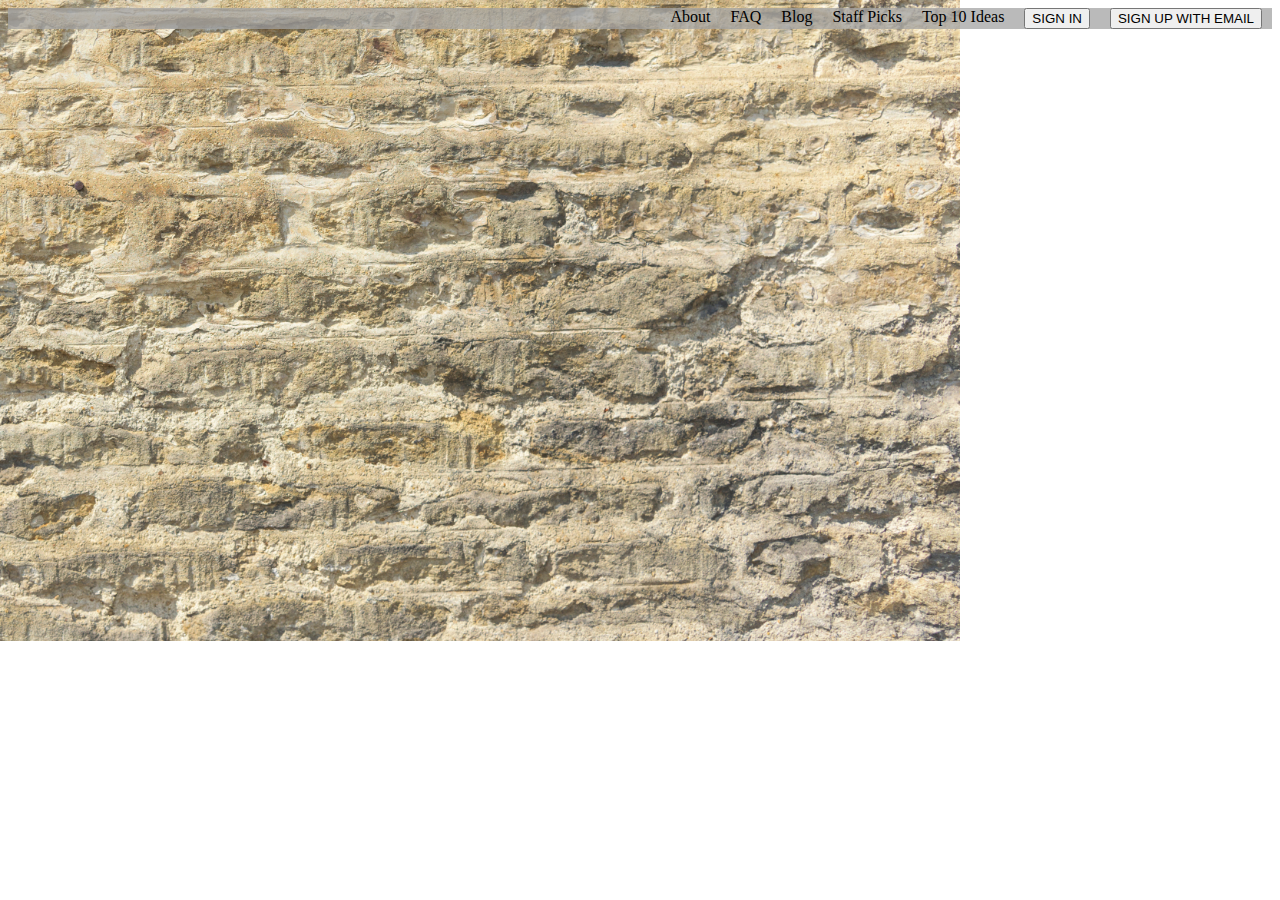
==== landing-page.html @ 8d7b1bac "Initial styles for 2nd matching excercise." ====
<!DOCTYPE html>
<html>
  <head>
    <link href="css/styles2.css" rel="stylesheet" type="text/css">
    <title></title>
  </head>
  <body>
    <div class="top-nav">
      <button type="button" name="button">SIGN UP WITH EMAIL</button>
      <button type="button" name="button">SIGN IN</button>
      <a href="#">Top 10 Ideas</a>
      <a href="#">Staff Picks</a>
      <a href="#">Blog</a>
      <a href="#">FAQ</a>
      <a href="#">About</a>
    </div>
  </body>
</html>
---- css/styles2.css ----
*,
html {
    box-sizing: border-box;
}
*, *:before, *:after {
    box-sizing: inherit;
}

body {
  background-image: url("../img/wall.jpeg");
  background-repeat: no-repeat;
}

.top-nav {
  background-color: rgba(163, 163, 163, 0.75);
  overflow: hidden;
  height: 100%
}

.top-nav a , button {
  float: right;
  text-align: center;
  text-decoration: none;
  color: black;
  margin-left: 10px;
  margin-right: 10px;
}
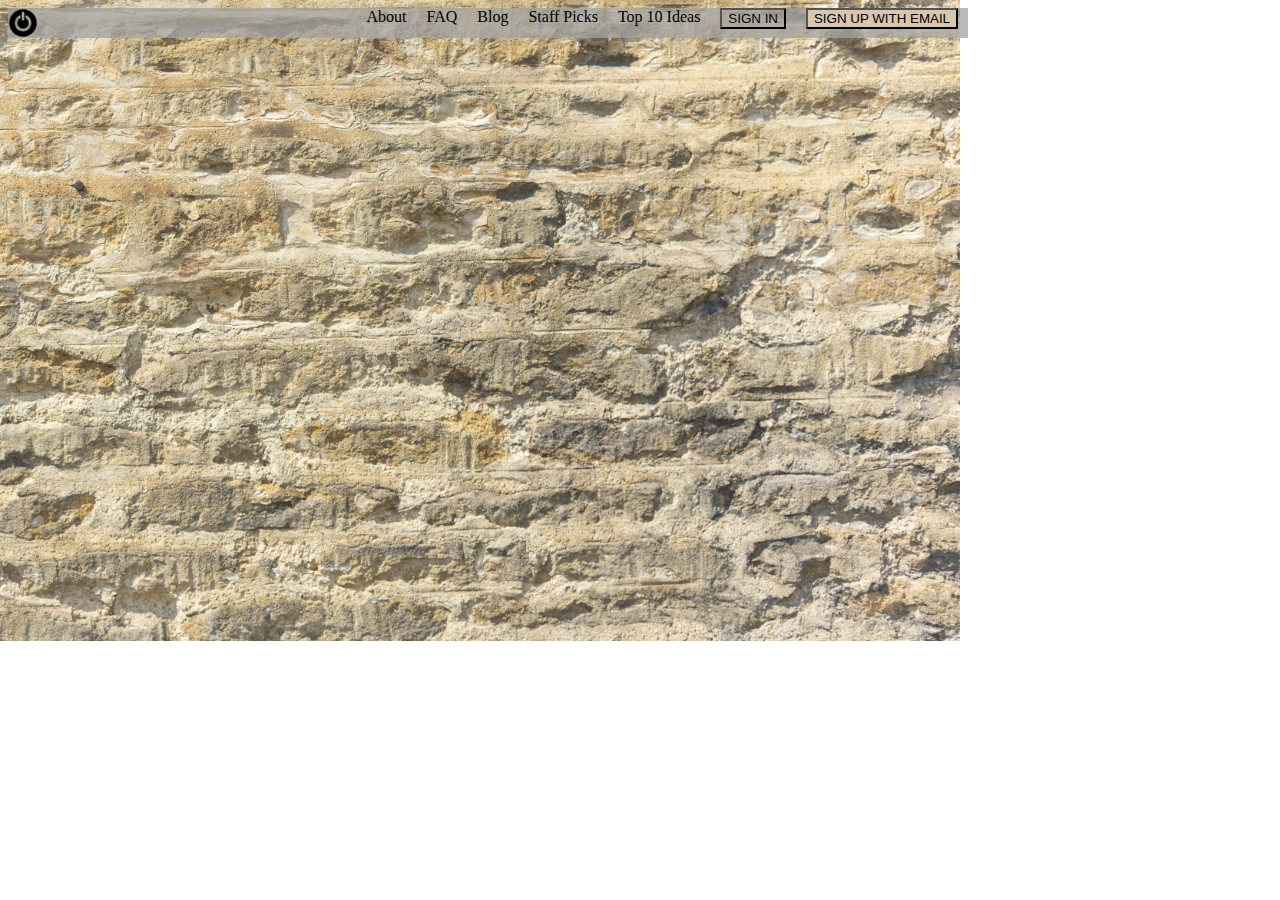
==== commit 03c54b88: "Add 1st version of top nav bar." ====
--- a/landing-page.html
+++ b/landing-page.html
@@ -6,13 +6,14 @@
   </head>
   <body>
     <div class="top-nav">
-      <button type="button" name="button">SIGN UP WITH EMAIL</button>
-      <button type="button" name="button">SIGN IN</button>
+      <button id="email-button" type="button" name="button">SIGN UP WITH EMAIL</button>
+      <button id="signin-button" type="button" name="button">SIGN IN</button>
       <a href="#">Top 10 Ideas</a>
       <a href="#">Staff Picks</a>
       <a href="#">Blog</a>
       <a href="#">FAQ</a>
       <a href="#">About</a>
+      <img id="nav-icon" src="img/small-icon.png" alt="">
     </div>
   </body>
 </html>
--- a/css/styles2.css
+++ b/css/styles2.css
@@ -14,7 +14,7 @@
 .top-nav {
   background-color: rgba(163, 163, 163, 0.75);
   overflow: hidden;
-  height: 100%
+  width: 960px;
 }
 
 .top-nav a , button {
@@ -25,3 +25,18 @@
   margin-left: 10px;
   margin-right: 10px;
 }
+
+#signin-button {
+  background-color: Transparent
+}
+
+#email-button {
+  background-color: #d8c6af;
+}
+
+#nav-icon {
+  float: left;
+  width: 30px;
+  height: 30px;
+
+}
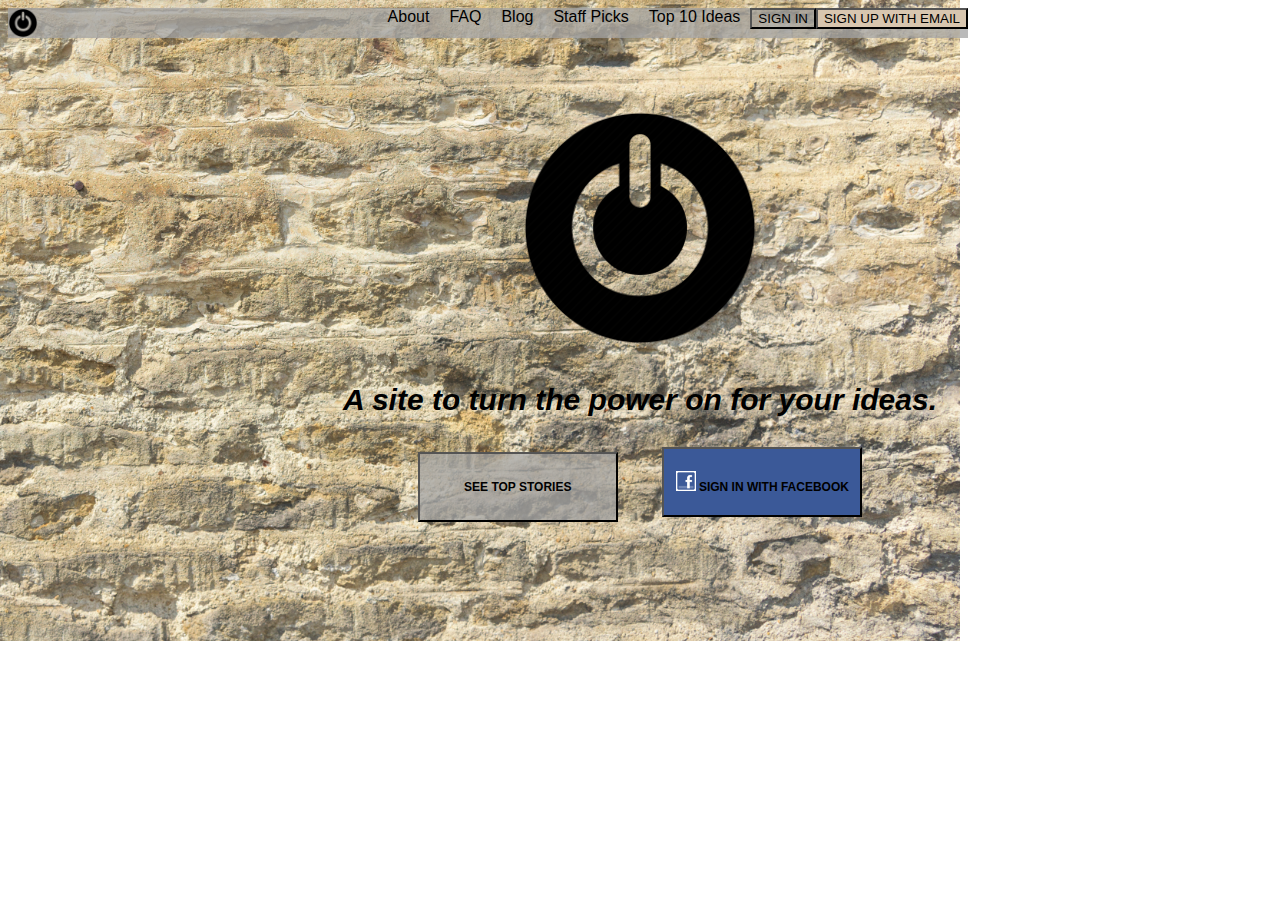
==== commit dbae7b1e: "Add main page buttons / styles." ====
--- a/landing-page.html
+++ b/landing-page.html
@@ -15,5 +15,14 @@
       <a href="#">About</a>
       <img id="nav-icon" src="img/small-icon.png" alt="">
     </div>
+    <img id="nav-icon-big" src="img/small-icon.png" alt="">
+    <div class="slogan">
+        <p>A site to turn the power on for your ideas.</p>
+    </div>
+    <div class="main">
+      <button id="story-button" class="main-buttons" type="button" name="button">SEE TOP STORIES</button>
+      <button id="facebook-button" class="main-buttons" type="button" name="button"> <img id="facebook-icon" src="img/facebook.png" alt=""> SIGN IN WITH FACEBOOK</button>
+    </div>
+
   </body>
 </html>
--- a/css/styles2.css
+++ b/css/styles2.css
@@ -9,6 +9,7 @@
 body {
   background-image: url("../img/wall.jpeg");
   background-repeat: no-repeat;
+  font-family: "Century Gothic", CenturyGothic, Geneva, AppleGothic, sans-serif;
 }
 
 .top-nav {
@@ -17,7 +18,7 @@
   width: 960px;
 }
 
-.top-nav a , button {
+.top-nav a{
   float: right;
   text-align: center;
   text-decoration: none;
@@ -26,12 +27,37 @@
   margin-right: 10px;
 }
 
+.slogan {
+  text-align: center;
+  color: black;
+  font-style: italic;
+  font-weight: bold;
+  font-size: 30px
+}
+
+.main {
+  text-align: center;
+}
+
+.main-buttons {
+  /*margin-left: 0 auto;
+  margin-right: 0 auto;*/
+  width: 200px;
+  height: 70px;
+  margin-left: 20px;
+  margin-right: 20px;
+  font-size: 12px;
+  font-weight: bold;
+}
+
 #signin-button {
-  background-color: Transparent
+  background-color: Transparent;
+  float: right;
 }
 
 #email-button {
   background-color: #d8c6af;
+  float: right;
 }
 
 #nav-icon {
@@ -40,3 +66,25 @@
   height: 30px;
 
 }
+
+#nav-icon-big {
+  display: block;
+  margin-top: 65px;
+  margin-left: auto;
+  margin-right: auto;
+  width: 250px;
+  height: 250px;
+}
+
+#story-button {
+  background-color: rgba(163, 163, 163, 0.75);
+}
+
+#facebook-button {
+  background-color: #3B5998;
+}
+
+#facebook-icon {
+  width: 20px;
+  height: 20px;
+}
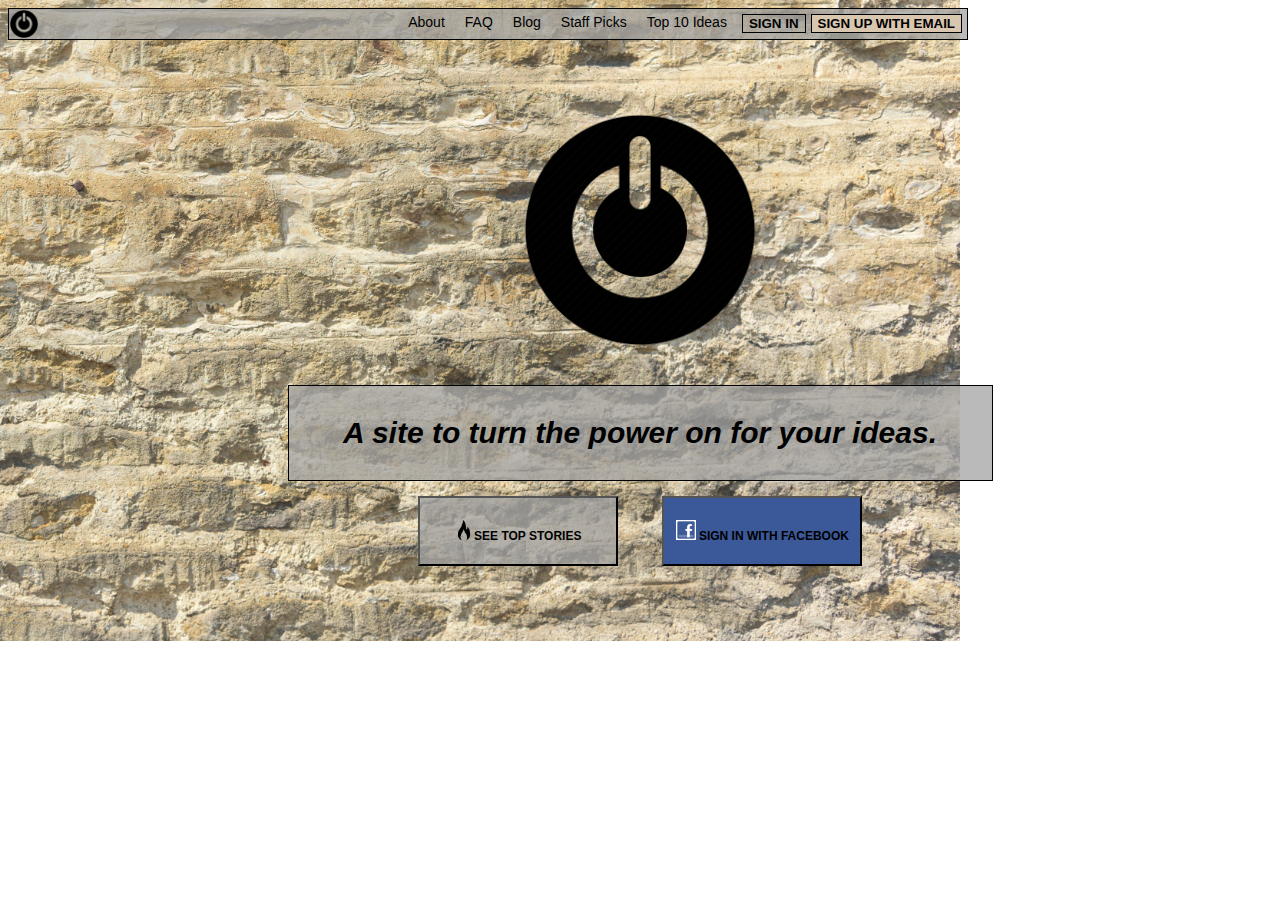
==== commit 2dcb3601: "Adjust nav bar, slogan, and button styles." ====
--- a/landing-page.html
+++ b/landing-page.html
@@ -6,8 +6,8 @@
   </head>
   <body>
     <div class="top-nav">
-      <button id="email-button" type="button" name="button">SIGN UP WITH EMAIL</button>
-      <button id="signin-button" type="button" name="button">SIGN IN</button>
+      <button id="email-button" type="button" name="button"><strong>SIGN UP WITH EMAIL</strong></button>
+      <button id="signin-button" type="button" name="button"><strong>SIGN IN</strong></button>
       <a href="#">Top 10 Ideas</a>
       <a href="#">Staff Picks</a>
       <a href="#">Blog</a>
@@ -20,7 +20,7 @@
         <p>A site to turn the power on for your ideas.</p>
     </div>
     <div class="main">
-      <button id="story-button" class="main-buttons" type="button" name="button">SEE TOP STORIES</button>
+      <button id="story-button" class="main-buttons" type="button" name="button"> <img id="fire-icon" src="img/fire.png" alt="">SEE TOP STORIES</button>
       <button id="facebook-button" class="main-buttons" type="button" name="button"> <img id="facebook-icon" src="img/facebook.png" alt=""> SIGN IN WITH FACEBOOK</button>
     </div>
 
--- a/css/styles2.css
+++ b/css/styles2.css
@@ -16,6 +16,8 @@
   background-color: rgba(163, 163, 163, 0.75);
   overflow: hidden;
   width: 960px;
+  font-size: 14px;
+  border: solid black 1px;
 }
 
 .top-nav a{
@@ -23,6 +25,7 @@
   text-align: center;
   text-decoration: none;
   color: black;
+  margin-top: 5px;
   margin-left: 10px;
   margin-right: 10px;
 }
@@ -30,9 +33,15 @@
 .slogan {
   text-align: center;
   color: black;
+  background-color: rgba(163, 163, 163, 0.75);
   font-style: italic;
   font-weight: bold;
-  font-size: 30px
+  font-size: 30px;
+  border: solid black 1px;
+  width: 705px;
+  margin-left: auto;
+  margin-right: auto;
+  margin-bottom: 15px;
 }
 
 .main {
@@ -53,23 +62,31 @@
 #signin-button {
   background-color: Transparent;
   float: right;
+  border: solid black 1px;
+  margin-top: 5px;
+  margin-left: 5px;
+  margin-left: 5px;
 }
 
 #email-button {
   background-color: #d8c6af;
   float: right;
+  border: solid black 1px;
+  margin-top: 5px;
+  margin-left: 5px;
+  margin-right: 5px;
 }
 
 #nav-icon {
   float: left;
   width: 30px;
   height: 30px;
-
 }
 
 #nav-icon-big {
   display: block;
   margin-top: 65px;
+  margin-bottom: 30px;
   margin-left: auto;
   margin-right: auto;
   width: 250px;
@@ -88,3 +105,8 @@
   width: 20px;
   height: 20px;
 }
+
+#fire-icon {
+  width: 20px;
+  height: 20px;
+}
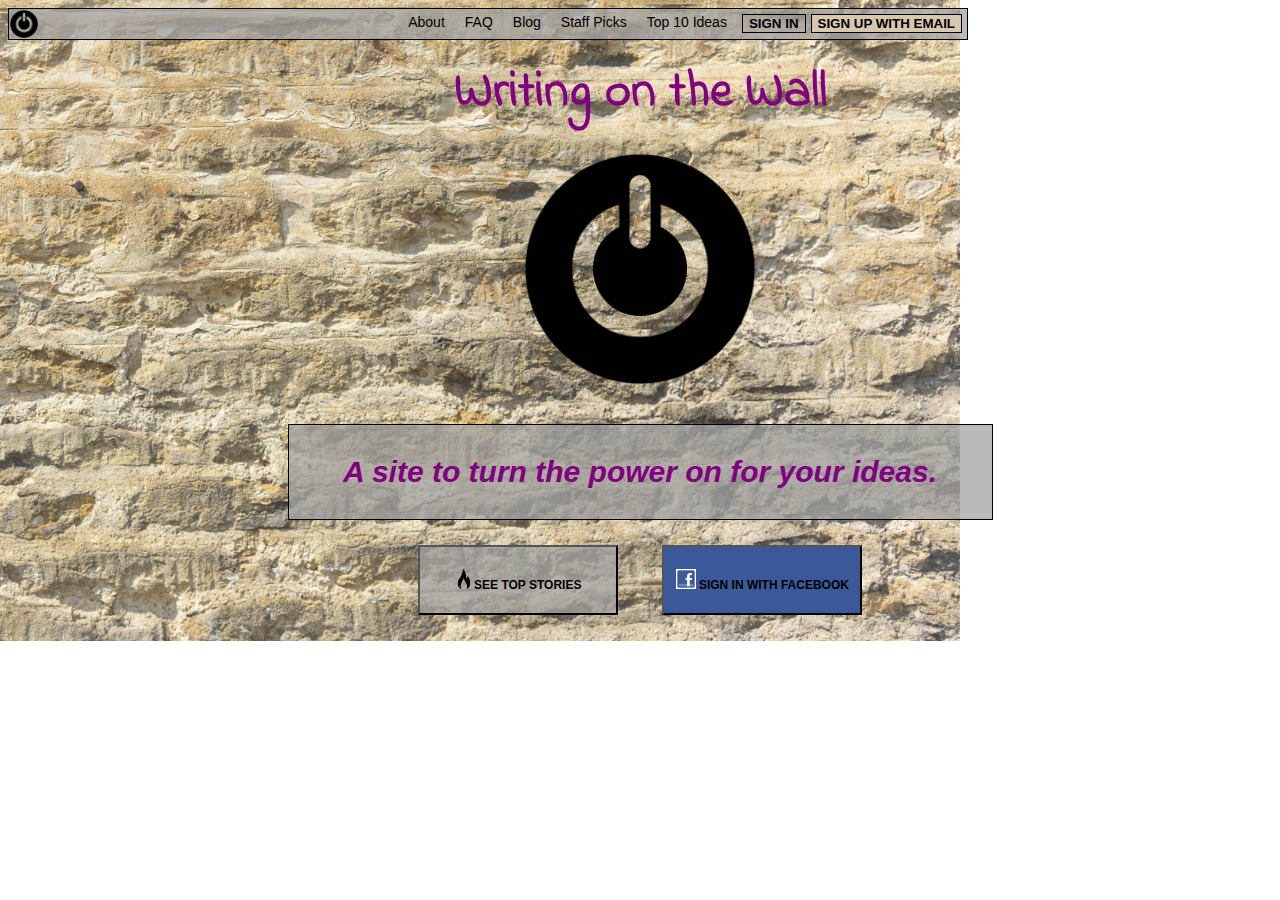
==== commit a416b346: "Update styles, add Google font." ====
--- a/landing-page.html
+++ b/landing-page.html
@@ -1,8 +1,9 @@
 <!DOCTYPE html>
 <html>
   <head>
+    <link href="https://fonts.googleapis.com/css?family=Indie+Flower" rel="stylesheet">
     <link href="css/styles2.css" rel="stylesheet" type="text/css">
-    <title></title>
+    <title>Writing on the Wall</title>
   </head>
   <body>
     <div class="top-nav">
@@ -15,6 +16,7 @@
       <a href="#">About</a>
       <img id="nav-icon" src="img/small-icon.png" alt="">
     </div>
+    <h1>Writing on the Wall</h1>
     <img id="nav-icon-big" src="img/small-icon.png" alt="">
     <div class="slogan">
         <p>A site to turn the power on for your ideas.</p>
--- a/css/styles2.css
+++ b/css/styles2.css
@@ -6,6 +6,17 @@
     box-sizing: inherit;
 }
 
+h1 {
+  margin-top: 16px;
+  text-align: center;
+  font-family: 'Indie Flower', cursive;
+  color: purple;
+  font-size: 50px;
+  width: 500px;
+  margin-left: auto;
+  margin-right: auto;
+  margin-bottom: 15px;
+}
 body {
   background-image: url("../img/wall.jpeg");
   background-repeat: no-repeat;
@@ -32,7 +43,7 @@
 
 .slogan {
   text-align: center;
-  color: black;
+  color: purple;
   background-color: rgba(163, 163, 163, 0.75);
   font-style: italic;
   font-weight: bold;
@@ -41,7 +52,7 @@
   width: 705px;
   margin-left: auto;
   margin-right: auto;
-  margin-bottom: 15px;
+  margin-bottom: 25px;
 }
 
 .main {
@@ -85,7 +96,7 @@
 
 #nav-icon-big {
   display: block;
-  margin-top: 65px;
+  margin-top: 10px;
   margin-bottom: 30px;
   margin-left: auto;
   margin-right: auto;
